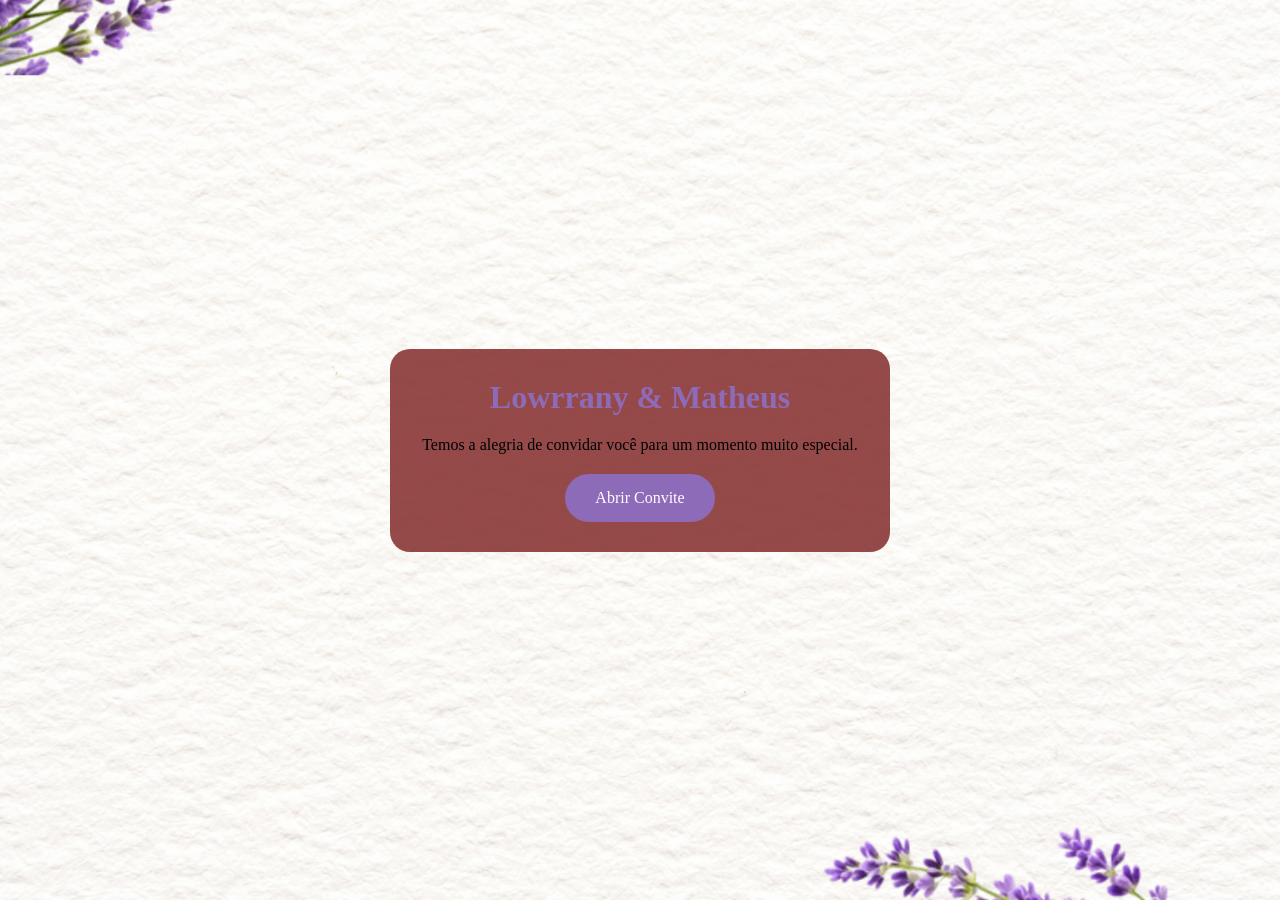
==== index.html @ 1942c388 "comit" ====
<!DOCTYPE html>
<html lang="pt-BR">
<head>
    <meta charset="UTF-8">
    <meta name="viewport" content="width=device-width, initial-scale=1.0">
    <title>Lowrrany & Matheus</title>
    <link rel="stylesheet" href="style.css">
</head>

<body class="inicio">
    <div class="overlay">
        <h1>Lowrrany & Matheus</h1>
        <p>Temos a alegria de convidar você para um momento muito especial.</p>
        <a href="convite.html" class="botao">Abrir Convite </a>
    </div>
</body>
</html>
---- style.css ----
* {
    margin: 0;
    padding: 0;
    box-sizing: border-box;
}

html {
    width: 100%;
    min-height: 100%;
}

body {
    width: 100%;
    min-height: 100vh;
    font-family: Georgia, serif;

    background-image: url("./img/fundo.png");
    background-size: cover;
    background-position: center;
    background-repeat: no-repeat;
    background-attachment: fixed;

    overflow-x: hidden;
}

/* TELA INICIAL */

.inicio {
    min-height: 100vh;
    display: flex;
    justify-content: center;
    align-items: center;
    padding: 20px;
}

.overlay {
    background: rgba(141, 59, 59, 0.92);
    padding: 30px;
    border-radius: 20px;
    text-align: center;
    width: 100%;
    max-width: 500px;
}

.overlay h1 {
    color: #8e6bb8;
    margin-bottom: 20px;
}

.botao {
    display: inline-block;
    margin-top: 20px;
    padding: 15px 30px;
    background: #8e6bb8;
    color: white;
    text-decoration: none;
    border-radius: 50px;
}

/* CONTEÚDO */

.container {
    width: 95%;
    max-width: 900px;
    margin: 20px auto;
    padding: 25px;

    background: rgba(255, 255, 255, 0.92);

    border-radius: 20px;
    text-align: center;
}

.logo {
    width: 180px;
    max-width: 100%;
}

.foto {
    width: 100%;
    max-width: 400px;
    border-radius: 20px;
    margin: 20px 0;
}

.versiculo {
    font-style: italic;
    color: #6d4a99;
    line-height: 1.8;
    margin: 20px 0;
}

#contador {
    margin-top: 20px;
    font-size: 22px;
    font-weight: bold;
    color: #8e6bb8;
}

/* CARDS */

.cards {
    display: flex;
    flex-wrap: wrap;
    justify-content: center;
    gap: 20px;
    margin-top: 40px;
}

.card {
    width: 180px;
    padding: 20px;

    background: white;

    border-radius: 15px;
    text-decoration: none;
    color: black;

    box-shadow: 0 0 10px rgba(0,0,0,.1);

    transition: .3s;
}

.card:hover {
    transform: translateY(-5px);
}

.card img {
    width: 60px;
    height: 60px;
}

/* PRODUTOS */

.produtos {
    display: flex;
    flex-wrap: wrap;
    justify-content: center;
    gap: 20px;
}

.produto {
    width: 250px;

    background: white;

    padding: 20px;
    border-radius: 15px;

    box-shadow: 0 0 10px rgba(0,0,0,.1);
}

.produto img {
    width: 100%;
    height: 180px;
    object-fit: cover;
    border-radius: 10px;
}

.produto h3 {
    margin-top: 10px;
}

.produto button {
    margin-top: 10px;
    padding: 10px 20px;

    border: none;

    background: #8e6bb8;
    color: white;

    border-radius: 10px;

    cursor: pointer;
}

/* CELULAR */

@media (max-width: 480px) {

    body {
        background-attachment: scroll;
    }

    .overlay {
        padding: 20px;
    }

    .overlay h1 {
        font-size: 1.8rem;
    }

    .container {
        width: 100%;
        padding: 15px;
    }

    .logo {
        width: 120px;
    }

    .card {
        width: 100%;
    }

    .produto {
        width: 100%;
    }

    h1 {
        font-size: 1.8rem;
    }

    h2 {
        font-size: 1.4rem;
    }

    p {
        font-size: 0.95rem;
    }

    #contador {
        font-size: 18px;
    }
}

/* TABLET */

@media (min-width: 481px) and (max-width: 768px) {

    .container {
        width: 95%;
    }

    .card {
        width: 220px;
    }

    .produto {
        width: 300px;
    }
}
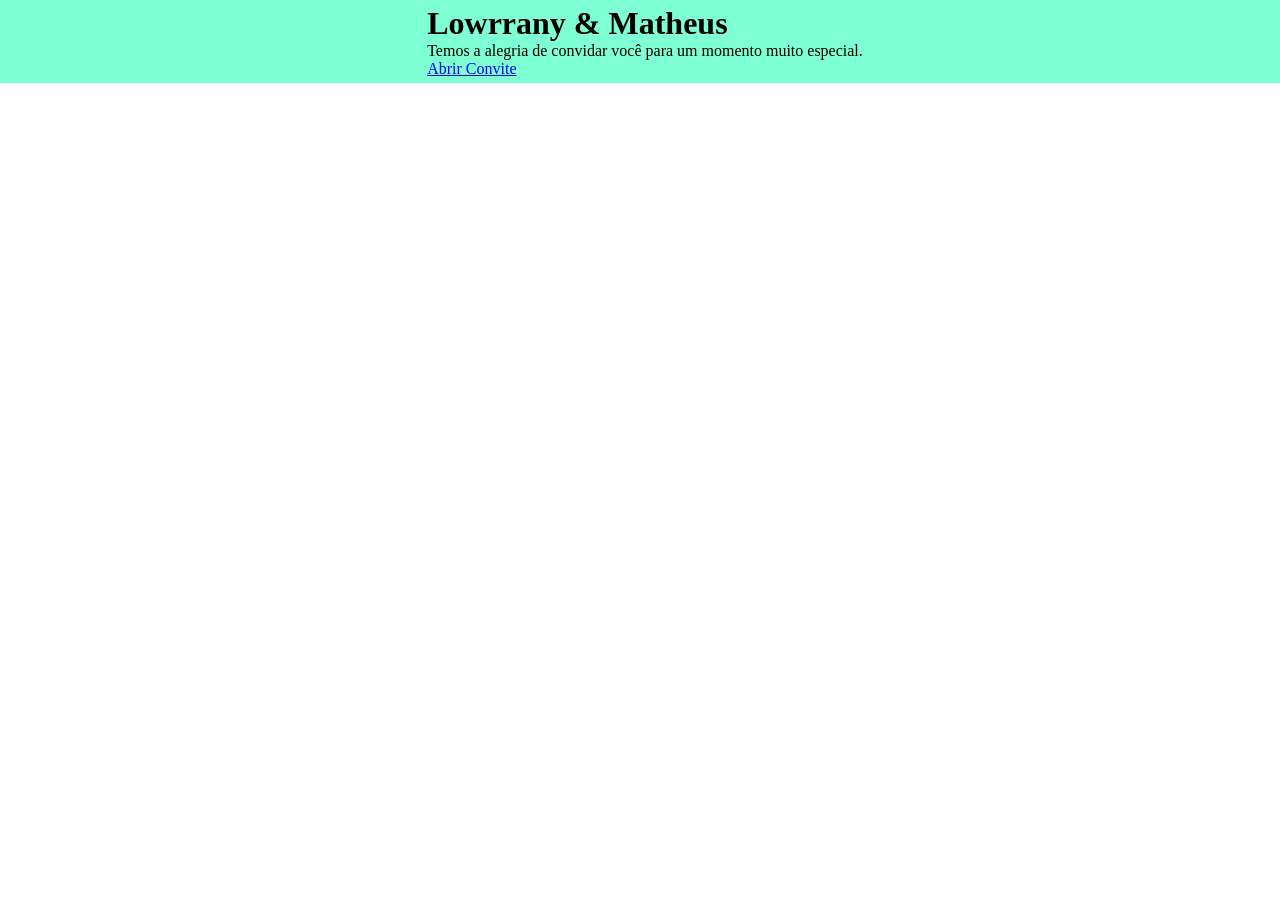
==== commit bbb1ae90: "comit" ====
--- a/index.html
+++ b/index.html
@@ -7,11 +7,14 @@
     <link rel="stylesheet" href="style.css">
 </head>
 
-<body class="inicio">
-    <div class="overlay">
-        <h1>Lowrrany & Matheus</h1>
-        <p>Temos a alegria de convidar você para um momento muito especial.</p>
-        <a href="convite.html" class="botao">Abrir Convite </a>
+<body>
+    <div class="container">
+        <div class="card">
+            <h1>Lowrrany & Matheus</h1>
+            <p>Temos a alegria de convidar você para um momento muito especial.</p>
+            <a href="convite.html">Abrir Convite </a>
+        </div>
+
     </div>
 </body>
 </html>
--- a/style.css
+++ b/style.css
@@ -1,244 +1,14 @@
-* {
+*{
     margin: 0;
     padding: 0;
-    box-sizing: border-box;
 }
-
-html {
+.container{
+    background-color: aquamarine;
     width: 100%;
-    min-height: 100%;
-}
-
-body {
-    width: 100%;
-    min-height: 100vh;
-    font-family: Georgia, serif;
-
-    background-image: url("./img/fundo.png");
-    background-size: cover;
-    background-position: center;
-    background-repeat: no-repeat;
-    background-attachment: fixed;
-
-    overflow-x: hidden;
-}
-
-/* TELA INICIAL */
-
-.inicio {
-    min-height: 100vh;
+    height: 100%;
+    padding: 5px;
     display: flex;
     justify-content: center;
     align-items: center;
-    padding: 20px;
-}
-
-.overlay {
-    background: rgba(141, 59, 59, 0.92);
-    padding: 30px;
-    border-radius: 20px;
-    text-align: center;
-    width: 100%;
-    max-width: 500px;
-}
-
-.overlay h1 {
-    color: #8e6bb8;
-    margin-bottom: 20px;
-}
-
-.botao {
-    display: inline-block;
-    margin-top: 20px;
-    padding: 15px 30px;
-    background: #8e6bb8;
-    color: white;
-    text-decoration: none;
-    border-radius: 50px;
-}
-
-/* CONTEÚDO */
-
-.container {
-    width: 95%;
-    max-width: 900px;
-    margin: 20px auto;
-    padding: 25px;
-
-    background: rgba(255, 255, 255, 0.92);
-
-    border-radius: 20px;
-    text-align: center;
-}
-
-.logo {
-    width: 180px;
-    max-width: 100%;
-}
-
-.foto {
-    width: 100%;
-    max-width: 400px;
-    border-radius: 20px;
-    margin: 20px 0;
-}
-
-.versiculo {
-    font-style: italic;
-    color: #6d4a99;
-    line-height: 1.8;
-    margin: 20px 0;
-}
-
-#contador {
-    margin-top: 20px;
-    font-size: 22px;
-    font-weight: bold;
-    color: #8e6bb8;
-}
-
-/* CARDS */
-
-.cards {
-    display: flex;
-    flex-wrap: wrap;
-    justify-content: center;
-    gap: 20px;
-    margin-top: 40px;
-}
-
-.card {
-    width: 180px;
-    padding: 20px;
-
-    background: white;
-
-    border-radius: 15px;
-    text-decoration: none;
-    color: black;
-
-    box-shadow: 0 0 10px rgba(0,0,0,.1);
-
-    transition: .3s;
-}
-
-.card:hover {
-    transform: translateY(-5px);
-}
-
-.card img {
-    width: 60px;
-    height: 60px;
-}
-
-/* PRODUTOS */
-
-.produtos {
-    display: flex;
-    flex-wrap: wrap;
-    justify-content: center;
-    gap: 20px;
-}
-
-.produto {
-    width: 250px;
-
-    background: white;
-
-    padding: 20px;
-    border-radius: 15px;
-
-    box-shadow: 0 0 10px rgba(0,0,0,.1);
-}
-
-.produto img {
-    width: 100%;
-    height: 180px;
-    object-fit: cover;
-    border-radius: 10px;
-}
-
-.produto h3 {
-    margin-top: 10px;
-}
-
-.produto button {
-    margin-top: 10px;
-    padding: 10px 20px;
-
-    border: none;
-
-    background: #8e6bb8;
-    color: white;
-
-    border-radius: 10px;
-
-    cursor: pointer;
-}
-
-/* CELULAR */
-
-@media (max-width: 480px) {
-
-    body {
-        background-attachment: scroll;
-    }
-
-    .overlay {
-        padding: 20px;
-    }
-
-    .overlay h1 {
-        font-size: 1.8rem;
-    }
-
-    .container {
-        width: 100%;
-        padding: 15px;
-    }
-
-    .logo {
-        width: 120px;
-    }
-
-    .card {
-        width: 100%;
-    }
-
-    .produto {
-        width: 100%;
-    }
-
-    h1 {
-        font-size: 1.8rem;
-    }
-
-    h2 {
-        font-size: 1.4rem;
-    }
-
-    p {
-        font-size: 0.95rem;
-    }
-
-    #contador {
-        font-size: 18px;
-    }
-}
-
-/* TABLET */
-
-@media (min-width: 481px) and (max-width: 768px) {
-
-    .container {
-        width: 95%;
-    }
-
-    .card {
-        width: 220px;
-    }
-
-    .produto {
-        width: 300px;
-    }
+    margin: auto;
 }
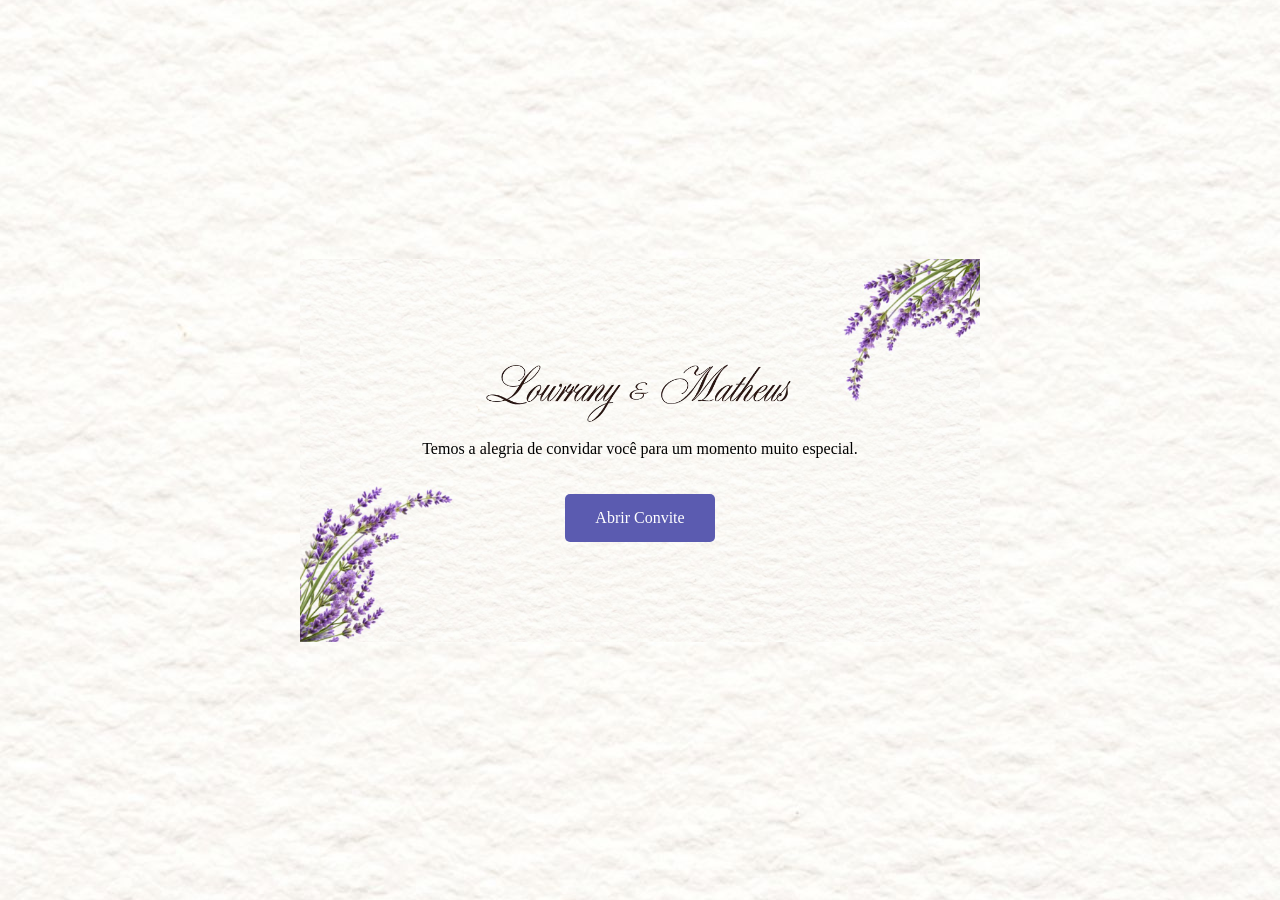
==== commit 573b1ce2: "Comit" ====
--- a/index.html
+++ b/index.html
@@ -8,13 +8,10 @@
 </head>
 
 <body>
-    <div class="container">
-        <div class="card">
-            <h1>Lowrrany & Matheus</h1>
-            <p>Temos a alegria de convidar você para um momento muito especial.</p>
-            <a href="convite.html">Abrir Convite </a>
-        </div>
-
+    <div class="overlay">
+        <img class="imgam" src="./img/LowrranyeMatheus.png">
+        <p>Temos a alegria de convidar você para um momento muito especial.</p>
+        <a href="convite.html" class="botao">Abrir Convite </a>
     </div>
 </body>
 </html>
--- a/style.css
+++ b/style.css
@@ -1,14 +1,235 @@
-*{
-    margin: 0;
-    padding: 0;
-}
-.container{
-    background-color: aquamarine;
-    width: 100%;
-    height: 100%;
-    padding: 5px;
+/*numero da nossa cor  #f2e0d2*/
+body {
+  font-family: 'Times New Roman', Times, serif;
+  margin: 0;
+  padding: 0;
+  min-height: 100vh;
+  background-image: url('img/fundoalternativo.jpg');
+  background-position: center;
+    background-size: auto;
+    background-repeat: no-repeat;
+  color: #000000;
+  text-decoration: none;
+  display: flex;
+  justify-content: center;
+  align-items: center;
+}
+
+/* TELA INICIAL */
+
+.overlay {
+    background-image: url('./img/fundopaisagem.jpg');
+    background-position: center;
+    background-size: contain;
+    background-repeat: no-repeat;
+    border-radius: 2px;
+    text-align: center;
+    width: 50%;
+    height: 70vh;
+    padding: 20px;
     display: flex;
     justify-content: center;
     align-items: center;
-    margin: auto;
+    flex-direction: column;
+}
+
+
+.botao {
+    display: inline-block;
+    margin-top: 20px;
+    padding: 15px 30px;
+    background: rgb(91, 91, 176);
+    color: white;
+    text-decoration: none;
+    border-radius: 5px;
+}
+
+/* Conteúdos aleatórios */
+.imgam{
+    width: 50%;
+}
+
+/* CONTEÚDO */
+
+.container {
+    width: 95%;
+    max-width: 900px;
+    margin: 20px auto;
+    padding: 25px;
+
+    background: rgba(255, 255, 255, 0.92);
+
+    border-radius: 20px;
+    text-align: center;
+}
+
+.logo {
+    width: 180px;
+    max-width: 100%;
+}
+
+.foto {
+    width: 100%;
+    max-width: 400px;
+    border-radius: 20px;
+    margin: 20px 0;
+}
+
+.versiculo {
+    font-style: italic;
+    color: #6d4a99;
+    line-height: 1.8;
+    margin: 20px 0;
+}
+
+#contador {
+    margin-top: 20px;
+    font-size: 22px;
+    font-weight: bold;
+    color: #8e6bb8;
+}
+
+/* CARDS */
+
+.cards {
+    display: flex;
+    flex-wrap: wrap;
+    justify-content: center;
+    gap: 20px;
+    margin-top: 40px;
+}
+
+.card {
+    width: 180px;
+    padding: 20px;
+
+    background: white;
+
+    border-radius: 15px;
+    text-decoration: none;
+    color: black;
+
+    box-shadow: 0 0 10px rgba(0,0,0,.1);
+
+    transition: .3s;
+}
+
+.card:hover {
+    transform: translateY(-5px);
+}
+
+.card img {
+    width: 60px;
+    height: 60px;
+}
+
+/* PRODUTOS */
+
+.produtos {
+    display: flex;
+    flex-wrap: wrap;
+    justify-content: center;
+    gap: 20px;
+}
+
+.produto {
+    width: 250px;
+
+    background: white;
+
+    padding: 20px;
+    border-radius: 15px;
+
+    box-shadow: 0 0 10px rgba(0,0,0,.1);
+}
+
+.produto img {
+    width: 100%;
+    height: 180px;
+    object-fit: cover;
+    border-radius: 10px;
+}
+
+.produto h3 {
+    margin-top: 10px;
+}
+
+.produto button {
+    margin-top: 10px;
+    padding: 10px 20px;
+
+    border: none;
+
+    background: #8e6bb8;
+    color: white;
+
+    border-radius: 10px;
+
+    cursor: pointer;
+}
+
+/* CELULAR */
+
+@media (max-width: 480px) {
+
+    body {
+        background-attachment: scroll;
+    }
+
+    .overlay {
+        padding: 20px;
+        width: 85%;
+        background-image: url('./img/fundo.png');
+    }
+    .imgam{
+    width: 95%;
+    }
+    .botao{
+        padding: 8px 18px;
+    }
+    .logo {
+        width: 120px;
+    }
+
+    .card {
+        width: 100%;
+    }
+
+    .produto {
+        width: 100%;
+    }
+
+    h1 {
+        font-size: 1.8rem;
+    }
+
+    h2 {
+        font-size: 1.4rem;
+    }
+
+    p {
+        font-size: 0.95rem;
+    }
+
+    #contador {
+        font-size: 18px;
+    }
+}
+
+/* TABLET */
+
+@media (min-width: 481px) and (max-width: 768px) {
+
+    .overlay {
+        padding: 20px;
+        width: 70%;
+    }
+
+    .card {
+        width: 220px;
+    }
+
+    .produto {
+        width: 300px;
+    }
 }
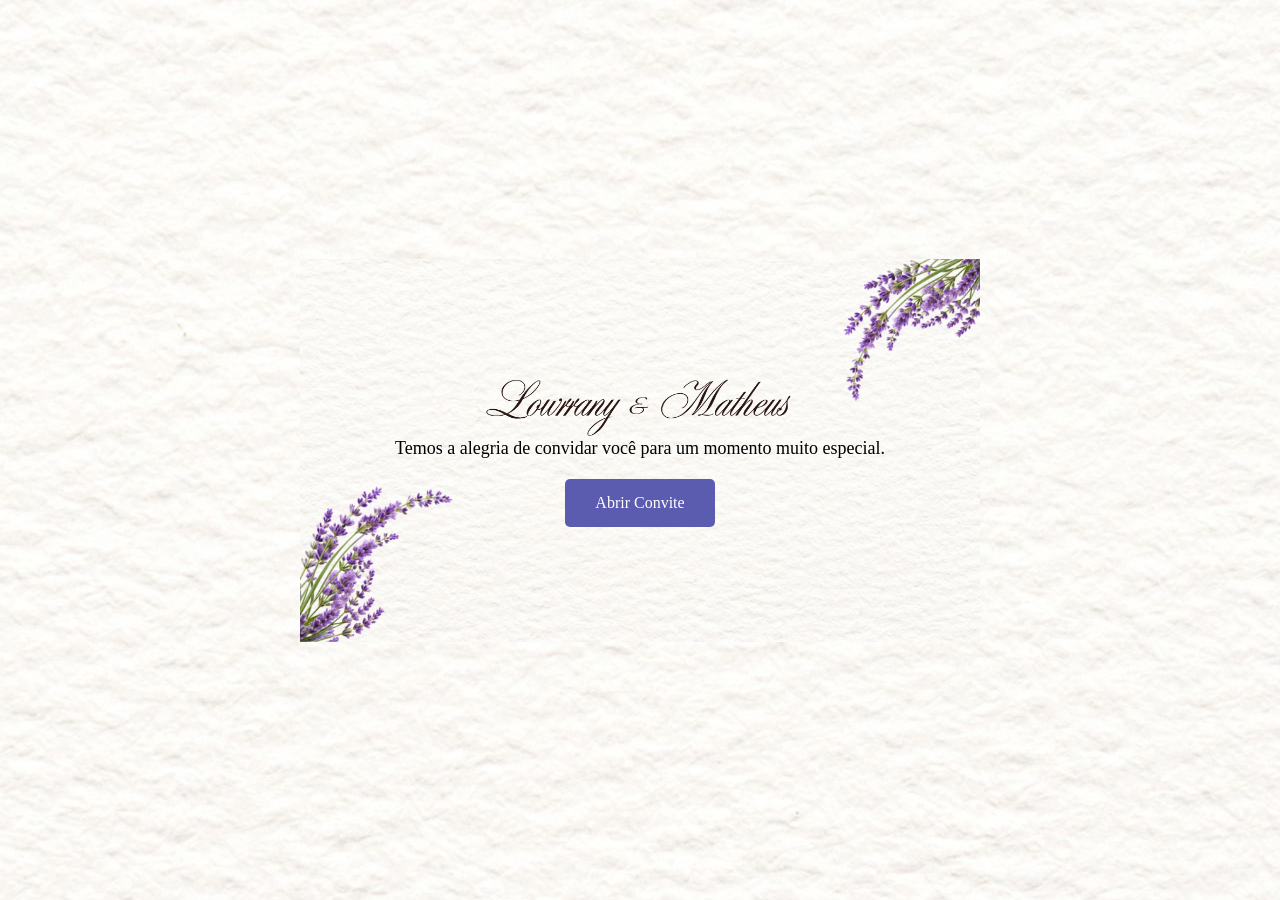
==== commit c452da62: "comi cards" ====
--- a/index.html
+++ b/index.html
@@ -9,7 +9,7 @@
 
 <body>
     <div class="overlay">
-        <img class="imgam" src="./img/LowrranyeMatheus.png">
+        <img class="img-lowemath" src="./img/LowrranyeMatheus.png">
         <p>Temos a alegria de convidar você para um momento muito especial.</p>
         <a href="convite.html" class="botao">Abrir Convite </a>
     </div>
--- a/style.css
+++ b/style.css
@@ -45,73 +45,102 @@
 }
 
 /* Conteúdos aleatórios */
-.imgam{
+.img-lowemath{
     width: 50%;
 }
 
+p{
+    margin: 0;
+    font-size: large;
+}
+
 /* CONTEÚDO */
-
-.container {
-    width: 95%;
-    max-width: 900px;
+.pagina-convite {
+    display: block;
+    padding: 10px 0;
+}
+
+.overlay-convite {
+    background-image: url('./img/fundopaisagem.jpg');
+    background-position: center;
+    background-size: cover;
+    background-repeat: no-repeat;
+    width: 70%;
     margin: 20px auto;
-    padding: 25px;
-
-    background: rgba(255, 255, 255, 0.92);
-
-    border-radius: 20px;
+    padding: 30px;
+
+    border-radius: 2px;
     text-align: center;
-}
-
+    
+    box-sizing: border-box;
+}
+
+
+.datahora{
+    width: 30%;
+    margin: 10px;
+}
 .logo {
-    width: 180px;
-    max-width: 100%;
+    width: 15%;
 }
 
 .foto {
-    width: 100%;
-    max-width: 400px;
-    border-radius: 20px;
-    margin: 20px 0;
-}
-
+    width: 40%;
+}
+
+.pais{
+    width: 80%;
+    display: flex;
+    justify-content: space-evenly;
+    align-items: center;
+    margin: auto;
+    padding: 5px;
+}
+audio{
+    width:30%;
+    height: 25px;
+    margin-top: 5%;
+}
 .versiculo {
     font-style: italic;
-    color: #6d4a99;
-    line-height: 1.8;
-    margin: 20px 0;
-}
-
+    color: #402560;
+    margin: 5px 0;
+}
 #contador {
-    margin-top: 20px;
     font-size: 22px;
     font-weight: bold;
-    color: #8e6bb8;
+    color: #402560;
 }
 
 /* CARDS */
 
 .cards {
+    padding-top: 10px;
+
     display: flex;
-    flex-wrap: wrap;
     justify-content: center;
-    gap: 20px;
-    margin-top: 40px;
+    gap: 15px;
+
+    margin: auto;
+    width: 90%;
 }
 
 .card {
-    width: 180px;
-    padding: 20px;
+    width: 90px;
+    min-width: 70px;
+
+    padding: 10px 5px;
 
     background: white;
-
-    border-radius: 15px;
+    border-radius: 5px;
+
     text-decoration: none;
     color: black;
 
     box-shadow: 0 0 10px rgba(0,0,0,.1);
 
     transition: .3s;
+    text-align: center;
 }
 
 .card:hover {
@@ -119,69 +148,132 @@
 }
 
 .card img {
-    width: 60px;
-    height: 60px;
-}
-
-/* PRODUTOS */
-
+    width: 25px;
+    height: 25px;
+    margin-bottom: 5px;
+}
+
+/* LISTA DE PRESENTES */
+.overlay-convite-presente{
+    background-image:
+        linear-gradient(rgba(255, 255, 255, 0.532), rgba(255, 255, 255, 0.468)),
+        url('https://i.pinimg.com/474x/71/e9/9c/71e99c512b5286a055af92b68985433c.jpg?nii=t');
+
+    background-position: center;
+    background-size: cover;
+    background-repeat: no-repeat;
+    box-shadow: 0 0 10px rgba(0,0,0,.1);
+    width: 70%;
+    margin: 20px auto;
+
+    border-radius: 10px;
+    text-align: center;
+    box-sizing: border-box;
+}
+
+.paragra-presentes{
+    padding: 10px;
+    margin: 0;
+    font-size: large;
+}
+
+/*Div container*/
 .produtos {
     display: flex;
     flex-wrap: wrap;
     justify-content: center;
     gap: 20px;
+
+    margin-top: 10px;
+    width: 100%;
 }
 
 .produto {
-    width: 250px;
-
-    background: white;
-
-    padding: 20px;
-    border-radius: 15px;
-
-    box-shadow: 0 0 10px rgba(0,0,0,.1);
-}
-
-.produto img {
+    width: calc(25% - 20px);
+
+    background: #fff;
+    border-radius: 5px;
+    overflow: hidden;
+
+    box-shadow: 0 2px 8px rgba(0,0,0,.12);
+    transition: .3s;
+    text-align: left;
+    padding: 0;
+}
+
+
+.produto:hover {
+    transform: translateY(-5px);
+}
+/*Imagem de cada card*/
+.img-produto {
+    width: 90%;
+    height: 180px;
+    margin: auto;
+    overflow: hidden;
+}
+
+.img-produto img {
     width: 100%;
-    height: 180px;
-    object-fit: cover;
-    border-radius: 10px;
-}
-
-.produto h3 {
-    margin-top: 10px;
+    height: 100%;
+    object-fit: contain;
+}
+/*Informaçoes de cada card*/
+.info-produto {
+    padding: 15px;
+}
+h2{
+    margin: 5px;
+    padding: 0;
+}
+.produto h3{
+    margin: 0;
+    color: #333;
+    font-weight: normal;
+}
+
+.preco {
+    font-size: 20px;
+    font-weight: bold;
+    color: #000;
+    padding: 5px;
+    
 }
 
 .produto button {
-    margin-top: 10px;
-    padding: 10px 20px;
-
+    width: 100%;
+    padding: 10px;
     border: none;
-
     background: #8e6bb8;
     color: white;
-
-    border-radius: 10px;
-
+    border-radius: 5px;
+    font-size: 15px;
+    font-weight: bold;
     cursor: pointer;
-}
-
-/* CELULAR */
+    transition: .3s;
+}
+
+.produto button:hover {
+    background: #6d4a99;
+}
+
+/* ================== CELULAR ==========================*/
 
 @media (max-width: 480px) {
-
     body {
         background-attachment: scroll;
     }
-
     .overlay {
         padding: 20px;
         width: 85%;
         background-image: url('./img/fundo.png');
     }
-    .imgam{
+    .overlay-convite {
+        width: 95%;
+        padding: 15px;
+        background-image: url('./img/fundo.png');
+    }
+    .img-lowemath{
     width: 95%;
     }
     .botao{
@@ -190,11 +282,32 @@
     .logo {
         width: 120px;
     }
+    .overlay-convite {
+        width: 95%;
+        padding: 15px;
+    }
+    .foto {
+        width: 90%;
+    }
+    .cards {
+        gap: 8px;
+        width: 98%;
+    }
 
     .card {
-        width: 100%;
-    }
-
+        width: 70px;
+        padding: 8px 3px;
+        font-size: 10px;
+    }
+
+    .card img {
+        width: 20px;
+        height: 20px;
+    }
+    .datahora{
+    width: 80%;
+    margin: 10px;
+}
     .produto {
         width: 100%;
     }
@@ -214,17 +327,40 @@
     #contador {
         font-size: 18px;
     }
-}
-
-/* TABLET */
+
+    audio{
+    width:90%;
+    height: 25px;}
+
+    .overlay-convite-presente{
+        width: 100%;
+    }
+
+    .produto {
+        width: calc(50% - 20px);
+        min-width: 140px;
+    }
+
+    
+}
+
+/* ================TABLET======================= */
 
 @media (min-width: 481px) and (max-width: 768px) {
 
     .overlay {
         padding: 20px;
-        width: 70%;
-    }
-
+        width: 85%;
+        background-image: url('./img/fundo.png');
+    }
+    .overlay-convite {
+        width: 95%;
+        padding: 15px;
+        background-image: url('./img/fundo.png');
+    }
+    .foto {
+        width: 75%;
+    }
     .card {
         width: 220px;
     }
@@ -232,4 +368,25 @@
     .produto {
         width: 300px;
     }
+    .cards{
+        width: 90%;
+    }
+
+    .card {
+        width: 30%;
+    }
+
+    .datahora{
+        width: 60%;
+        margin: 10px;
+    }
+
+    audio{
+        width:70%;
+        height: 25px;
+    }
+
+    .produto {
+        width: calc(50% - 20px);
+    }
 }
